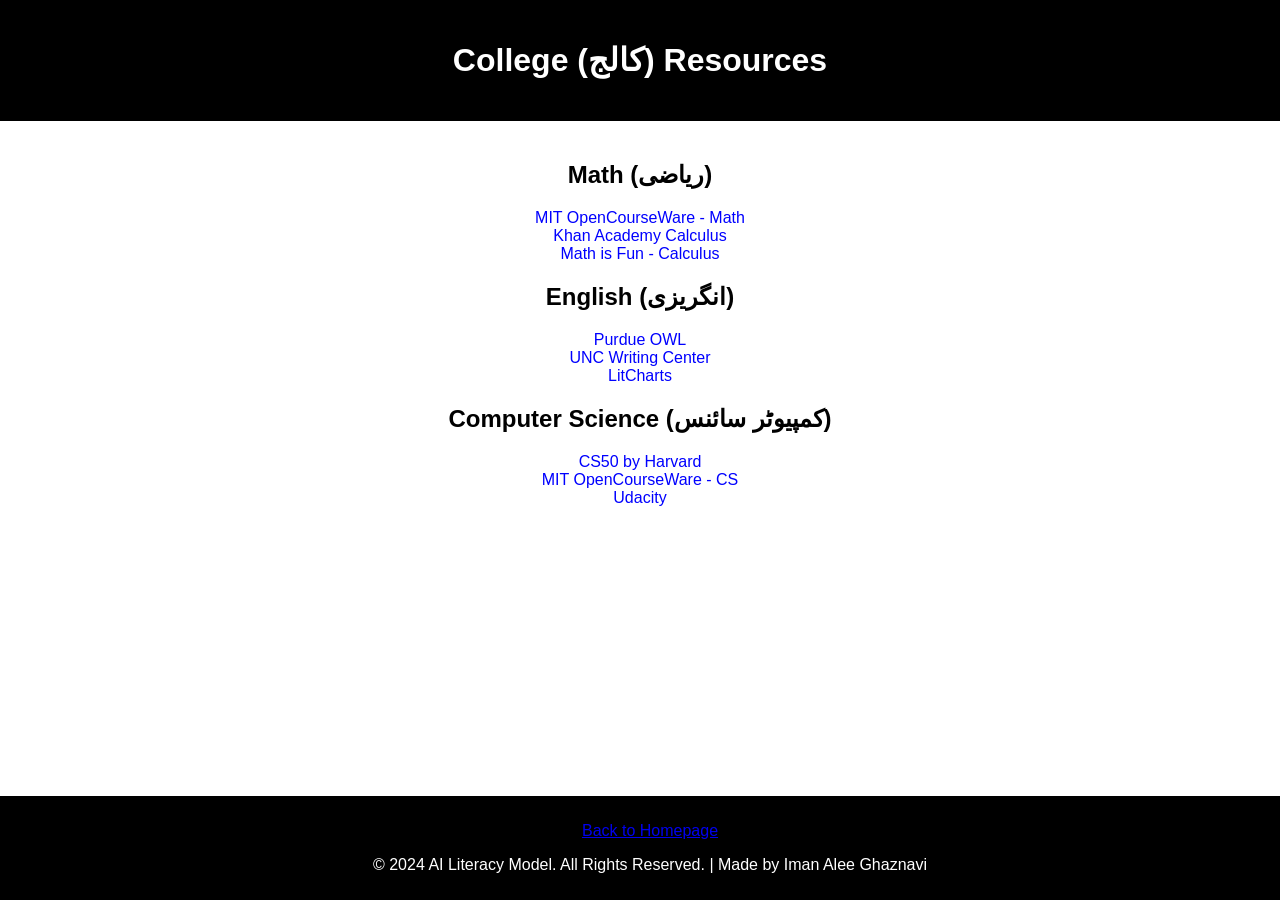
==== college.html @ 53cb0380 "Add files via upload" ====
<!DOCTYPE html>
<html lang="en">
<head>
    <meta charset="UTF-8">
    <meta name="viewport" content="width=device-width, initial-scale=1.0">
    <title>College Resources</title>
    <link rel="stylesheet" href="styles.css">
</head>
<body>
    <header>
        <h1>College (کالج) Resources</h1>
    </header>
    <main>
        <section id="resource-list">
            <h2>Math (ریاضی)</h2>
            <ul>
                <li><a href="https://ocw.mit.edu/courses/mathematics/" target="_blank">MIT OpenCourseWare - Math</a></li>
                <li><a href="https://www.khanacademy.org/math/calculus-1" target="_blank">Khan Academy Calculus</a></li>
                <li><a href="https://www.mathsisfun.com/calculus/" target="_blank">Math is Fun - Calculus</a></li>
            </ul>
            <h2>English (انگریزی)</h2>
            <ul>
                <li><a href="https://www.owl.purdue.edu/" target="_blank">Purdue OWL</a></li>
                <li><a href="https://writingcenter.unc.edu/" target="_blank">UNC Writing Center</a></li>
                <li><a href="https://www.litcharts.com/" target="_blank">LitCharts</a></li>
            </ul>
            <h2>Computer Science (کمپیوٹر سائنس)</h2>
            <ul>
                <li><a href="https://cs50.harvard.edu/x/" target="_blank">CS50 by Harvard</a></li>
                <li><a href="https://ocw.mit.edu/courses/electrical-engineering-and-computer-science/" target="_blank">MIT OpenCourseWare - CS</a></li>
                <li><a href="https://www.udacity.com/" target="_blank">Udacity</a></li>
            </ul>
        </section>
    </main>
    <footer>
        <p><a href="index.html">Back to Homepage</a></p>
        <p>&copy; 2024 AI Literacy Model. All Rights Reserved. | Made by Iman Alee Ghaznavi</p>
    </footer>
</body>
</html>
---- styles.css ----
/* General Styles */
body {
    font-family: Arial, sans-serif;
    margin: 0;
    padding: 0;
    background-color: #ffffff;
    color: #333333;
}

header {
    text-align: center;
    padding: 20px;
    background-color: #000000;
    color: #ffffff;
}

footer {
    text-align: center;
    padding: 10px;
    background-color: #000000;
    color: #ffffff;
    position: fixed;
    bottom: 0;
    width: 100%;
}

main {
    padding: 20px;
    text-align: center;
}

/* Navigation Buttons */
.nav-btn {
    display: inline-block;
    margin: 15px; /* Increased spacing for better layout */
    padding: 20px 40px; /* Larger padding for a more prominent button */
    background-color: #000000;
    color: #ffffff;
    text-decoration: none;
    border-radius: 10px; /* Smoother rounded corners */
    font-size: 1.5em; /* Increased font size */
    font-weight: bold; /* Enhanced button text weight */
    transition: background-color 0.3s ease, transform 0.2s ease; /* Smooth hover animation */
}

.nav-btn:hover {
    background-color: #444444;
    transform: scale(1.1); /* Slight zoom effect on hover */
}

/* Resource Links */
#resource-list h2 {
    margin-top: 20px;
    color: #000000;
}

#resource-list ul {
    list-style: none;
    padding: 0;
}

#resource-list li a {
    color: #0000FF;
    text-decoration: none;
}

#resource-list li a:hover {
    text-decoration: underline;
}
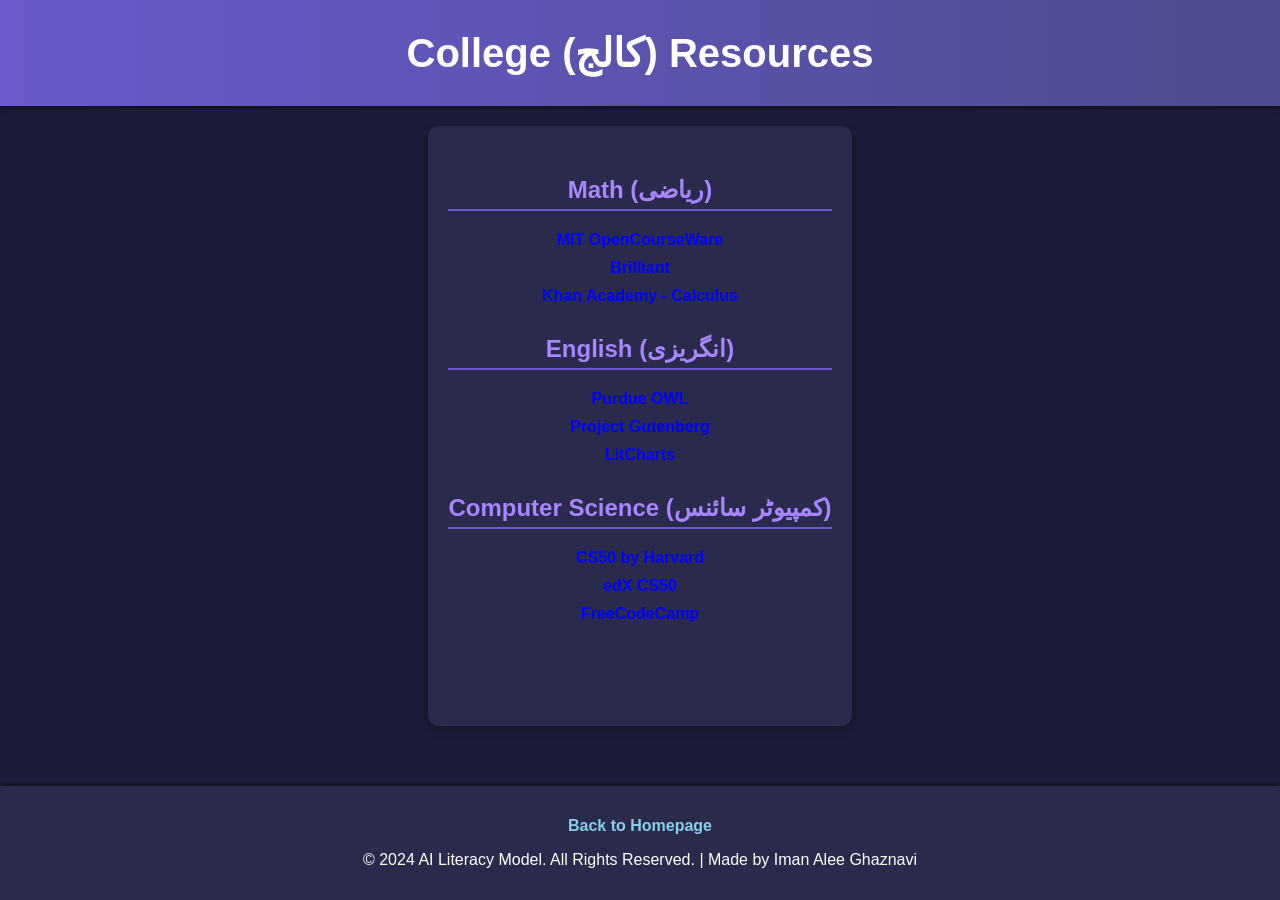
==== commit 5aaa1c3b: "Add files via upload" ====
--- a/college.html
+++ b/college.html
@@ -5,6 +5,72 @@
     <meta name="viewport" content="width=device-width, initial-scale=1.0">
     <title>College Resources</title>
     <link rel="stylesheet" href="styles.css">
+    <link href="https://fonts.googleapis.com/css2?family=Noto+Nastaliq+Urdu&display=swap" rel="stylesheet">
+    <style>
+        body {
+            background: #1c1c3a;
+            color: #e6e6f7;
+            font-family: 'Arial', sans-serif;
+            margin: 0;
+            padding: 0;
+        }
+        header {
+            text-align: center;
+            background: linear-gradient(90deg, #6a5acd, #4c4c8e);
+            padding: 20px;
+            color: white;
+            box-shadow: 0 2px 5px rgba(0, 0, 0, 0.5);
+        }
+        header h1 {
+            font-size: 2.5em;
+            margin: 10px 0;
+        }
+        main {
+            max-width: 900px;
+            margin: 20px auto;
+            padding: 20px;
+            background: #2a2a4d;
+            border-radius: 10px;
+            box-shadow: 0 4px 8px rgba(0, 0, 0, 0.3);
+        }
+        #resource-list h2 {
+            color: #a786ff;
+            border-bottom: 2px solid #6a5acd;
+            padding-bottom: 5px;
+            margin-top: 30px;
+        }
+        ul {
+            list-style-type: none;
+            padding: 0;
+        }
+        li {
+            margin: 10px 0;
+        }
+        a {
+            text-decoration: none;
+            color: #87ceeb;
+            font-weight: bold;
+        }
+        a:hover {
+            text-decoration: underline;
+            color: #b3d9ff;
+        }
+        footer {
+            text-align: center;
+            background: #2a2a4d;
+            color: white;
+            padding: 15px 0;
+            margin-top: 40px;
+            box-shadow: 0 -2px 5px rgba(0, 0, 0, 0.5);
+        }
+        footer a {
+            color: #87ceeb;
+            text-decoration: none;
+        }
+        footer a:hover {
+            text-decoration: underline;
+        }
+    </style>
 </head>
 <body>
     <header>
@@ -14,21 +80,21 @@
         <section id="resource-list">
             <h2>Math (ریاضی)</h2>
             <ul>
-                <li><a href="https://ocw.mit.edu/courses/mathematics/" target="_blank">MIT OpenCourseWare - Math</a></li>
-                <li><a href="https://www.khanacademy.org/math/calculus-1" target="_blank">Khan Academy Calculus</a></li>
-                <li><a href="https://www.mathsisfun.com/calculus/" target="_blank">Math is Fun - Calculus</a></li>
+                <li><a href="https://ocw.mit.edu/courses/mathematics/" target="_blank">MIT OpenCourseWare</a></li>
+                <li><a href="https://brilliant.org/" target="_blank">Brilliant</a></li>
+                <li><a href="https://www.khanacademy.org/math/calculus-1" target="_blank">Khan Academy - Calculus</a></li>
             </ul>
             <h2>English (انگریزی)</h2>
             <ul>
-                <li><a href="https://www.owl.purdue.edu/" target="_blank">Purdue OWL</a></li>
-                <li><a href="https://writingcenter.unc.edu/" target="_blank">UNC Writing Center</a></li>
+                <li><a href="https://www.purdue.edu/owl/" target="_blank">Purdue OWL</a></li>
+                <li><a href="https://www.gutenberg.org/" target="_blank">Project Gutenberg</a></li>
                 <li><a href="https://www.litcharts.com/" target="_blank">LitCharts</a></li>
             </ul>
             <h2>Computer Science (کمپیوٹر سائنس)</h2>
             <ul>
                 <li><a href="https://cs50.harvard.edu/x/" target="_blank">CS50 by Harvard</a></li>
-                <li><a href="https://ocw.mit.edu/courses/electrical-engineering-and-computer-science/" target="_blank">MIT OpenCourseWare - CS</a></li>
-                <li><a href="https://www.udacity.com/" target="_blank">Udacity</a></li>
+                <li><a href="https://www.edx.org/course/cs50s-introduction-to-computer-science" target="_blank">edX CS50</a></li>
+                <li><a href="https://freecodecamp.org/" target="_blank">FreeCodeCamp</a></li>
             </ul>
         </section>
     </main>
--- a/styles.css
+++ b/styles.css
@@ -5,6 +5,9 @@
     padding: 0;
     background-color: #ffffff;
     color: #333333;
+    display: flex;
+    flex-direction: column;
+    min-height: 100vh; /* Ensures body fills the viewport height */
 }
 
 header {
@@ -14,38 +17,40 @@
     color: #ffffff;
 }
 
+main {
+    flex: 1; /* Makes main content take up available space between header and footer */
+    padding: 20px;
+    text-align: center;
+}
+
+/* Footer Styles */
 footer {
     text-align: center;
     padding: 10px;
     background-color: #000000;
     color: #ffffff;
-    position: fixed;
-    bottom: 0;
     width: 100%;
-}
-
-main {
-    padding: 20px;
-    text-align: center;
+    position: relative;
+    margin-top: 20px;
 }
 
 /* Navigation Buttons */
 .nav-btn {
     display: inline-block;
-    margin: 15px; /* Increased spacing for better layout */
-    padding: 20px 40px; /* Larger padding for a more prominent button */
+    margin: 15px; /* Adjusted for better spacing */
+    padding: 20px 40px; /* Larger padding for prominent buttons */
     background-color: #000000;
     color: #ffffff;
     text-decoration: none;
-    border-radius: 10px; /* Smoother rounded corners */
-    font-size: 1.5em; /* Increased font size */
-    font-weight: bold; /* Enhanced button text weight */
-    transition: background-color 0.3s ease, transform 0.2s ease; /* Smooth hover animation */
+    border-radius: 10px;
+    font-size: 1.5em; /* Larger font size */
+    font-weight: bold; /* Enhanced button text */
+    transition: background-color 0.3s ease, transform 0.2s ease; /* Smooth hover effect */
 }
 
 .nav-btn:hover {
     background-color: #444444;
-    transform: scale(1.1); /* Slight zoom effect on hover */
+    transform: scale(1.1); /* Slight zoom effect */
 }
 
 /* Resource Links */
